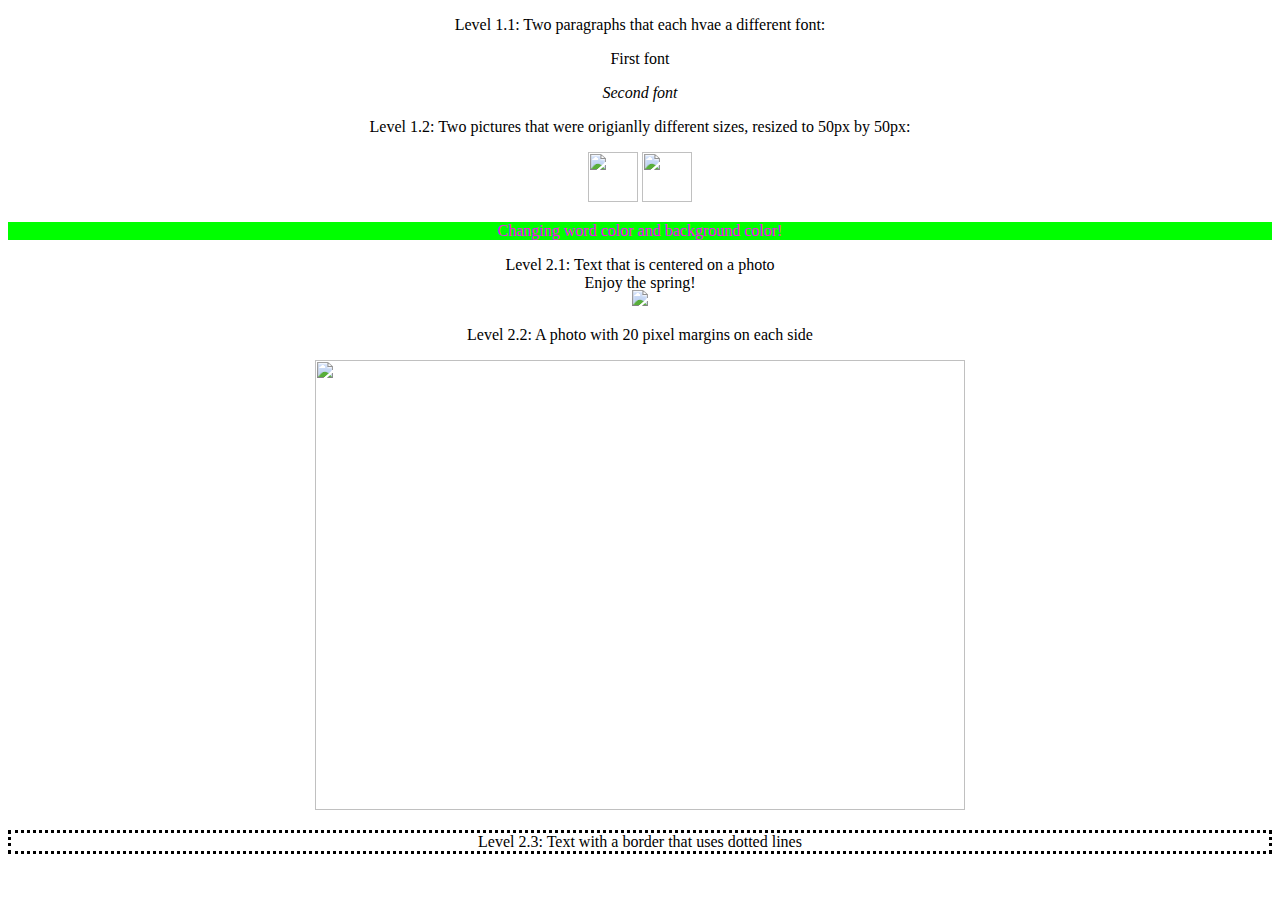
==== someCss.html @ 5443ad40 "Add files via upload" ====
<!DOCTYPE html>
<html>
	<head>
		<title>Xinru Zhang</title>
		<style>
			#firstPar {
				font-family: "Times New Roman";
				font-style: normal;
			}
			#secondPar {
				font-family: "Lucida Console";
				font-style: italic;
			}
			#color {
				color:#FF00FF;
				background-color: #00FF00;
			}
			.img {
				width:50px;
				height:50px;
			}
			.middle {
				text-align:center;
			}
			.center {
				position:absolute;
				top:50%;
				left:50%;
				transform:translate(-50%,-50%);
			}
			.container {
				position: relative;
				text-align: center;
			}
			#margin {
				margin-top: 20px;
				margin-bottom: 20px;
				margin-left: 20px;
				margin-right: 20px;
			}
			#dottedLine {
				border-style: dotted;
			}
		</style>
	</head>
	<body>
		<div id="level1" class="middle">
			<p>Level 1.1: Two paragraphs that each hvae a different font:</p>
			<p id="firstPar">First font</p>
			<p id="secondPar">Second font</p>
			<p>Level 1.2: Two pictures that were origianlly different sizes, resized to 50px by 50px:</p>
			<img src="https://encrypted-tbn0.gstatic.com/images?q=tbn:ANd9GcT2_MiAXqN7zFELIwfAqgEt2mPEmHM22d5lm4-vu67OH7K11n7d" class="img">
			<img src="https://static.seattletimes.com/wp-content/uploads/2016/03/30cb9544-f07f-11e5-ae64-37565fbe3d99-1020x680.jpg" class="img">
			<p id="color">Changing word color and background color!</p>
		</div>
		<div id="level2" class="middle">
			<div id="level2.1" class="container">
				<p>Level 2.1: Text that is centered on a photo</p>
				<img src="https://media.istockphoto.com/photos/butterfly-at-sunset-picture-id507031708?k=6&m=507031708&s=612x612&w=0&h=81WzSTOJtI8AkxXTRNdT936tdEiSkJoYgjbsZK2Ge0M=">
				<div class="center">Enjoy the spring!</div>
			</div>
			<div id="level2.2" id="margin"> 
				<p>Level 2.2: A photo with 20 pixel margins on each side</p>
				<img src="https://i.ytimg.com/vi/kxfeTcty3Do/maxresdefault.jpg" style="height:450px;width:650px">
			</div> 
			<div id="level2.3"> 
				<p id="dottedLine">Level 2.3: Text with a border that uses dotted lines</p>
			</div>
		</div>
		<div id="level3" class="middle">

		</div>
	</body>
</html>
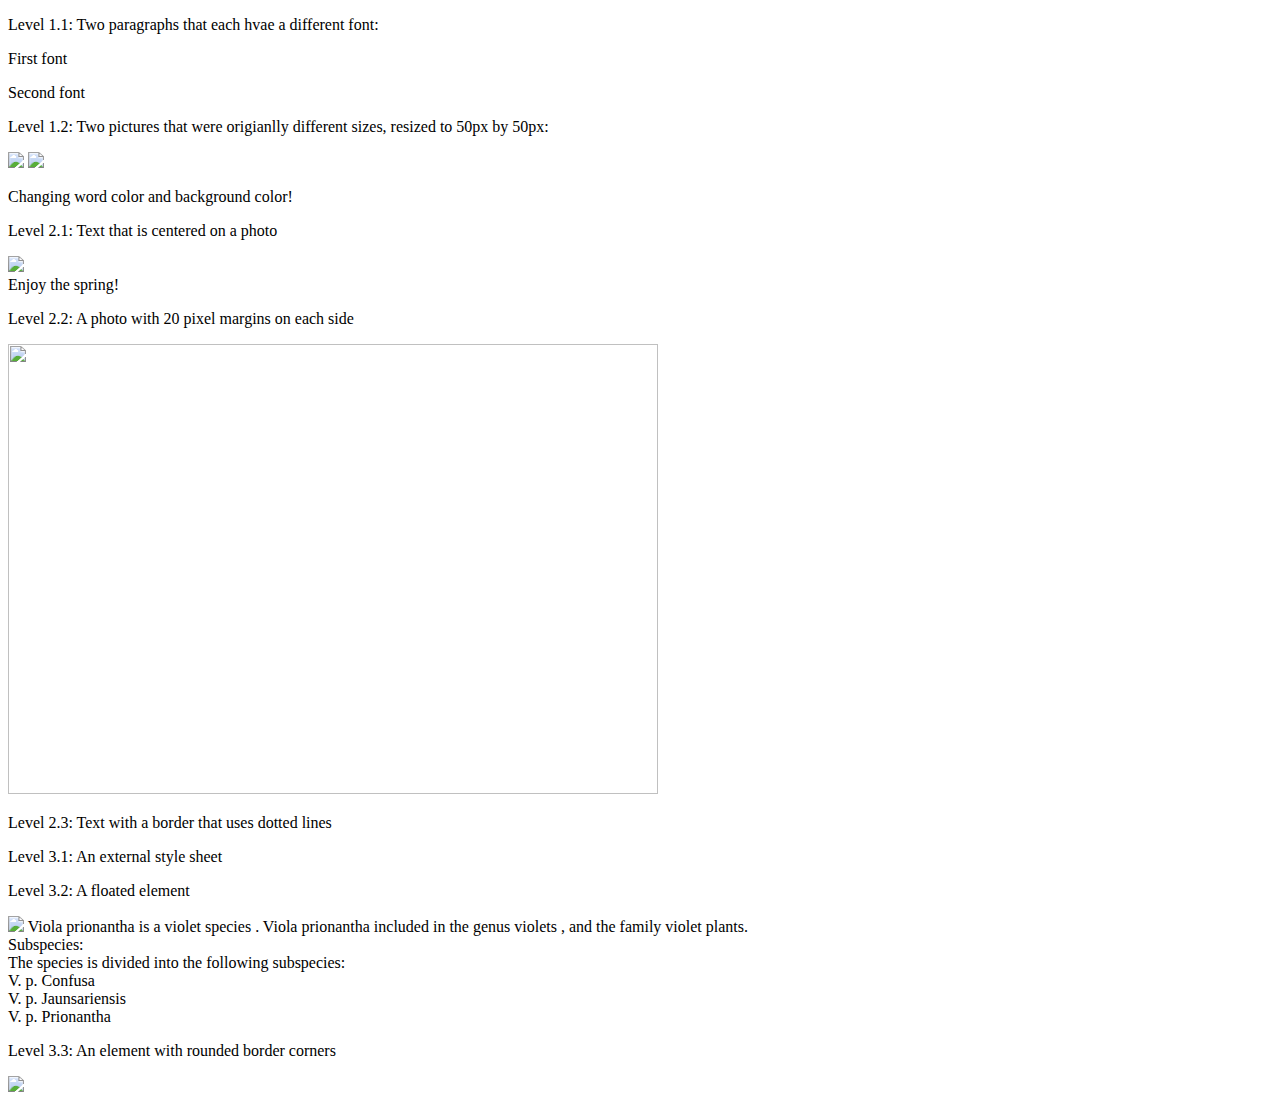
==== commit 278e6f18: "Update someCss.html" ====
--- a/someCss.html
+++ b/someCss.html
@@ -2,46 +2,7 @@
 <html>
 	<head>
 		<title>Xinru Zhang</title>
-		<style>
-			#firstPar {
-				font-family: "Times New Roman";
-				font-style: normal;
-			}
-			#secondPar {
-				font-family: "Lucida Console";
-				font-style: italic;
-			}
-			#color {
-				color:#FF00FF;
-				background-color: #00FF00;
-			}
-			.img {
-				width:50px;
-				height:50px;
-			}
-			.middle {
-				text-align:center;
-			}
-			.center {
-				position:absolute;
-				top:50%;
-				left:50%;
-				transform:translate(-50%,-50%);
-			}
-			.container {
-				position: relative;
-				text-align: center;
-			}
-			#margin {
-				margin-top: 20px;
-				margin-bottom: 20px;
-				margin-left: 20px;
-				margin-right: 20px;
-			}
-			#dottedLine {
-				border-style: dotted;
-			}
-		</style>
+		<link rel="stylesheet" href="anExternal.css">
 	</head>
 	<body>
 		<div id="level1" class="middle">
@@ -67,8 +28,24 @@
 				<p id="dottedLine">Level 2.3: Text with a border that uses dotted lines</p>
 			</div>
 		</div>
-		<div id="level3" class="middle">
-
+		<div id="level3">
+			<p class="middle">Level 3.1: An external style sheet</p>
+			<div id="level3.2"> 
+				<p class="middle">Level 3.2: A floated element</p>
+				<p>
+					<img src="http://img.plantphoto.cn/imgf/l/1228422" id="float">
+					Viola prionantha is a violet species . Viola prionantha included in the genus violets , and the family violet plants.<br>
+					Subspecies:<br>
+					The species is divided into the following subspecies:<br>
+					V. p. Confusa<br>
+					V. p. Jaunsariensis<br>
+					V. p. Prionantha<br>
+				</p>
+			</div>
+			<div class="prionantha">
+				<p>Level 3.3: An element with rounded border corners</p>
+				<img src="https://pfaf.org/Admin/PlantImages/ViolaPrionantha.jpg">
+			</div>
 		</div>
 	</body>
-</html>+</html>
